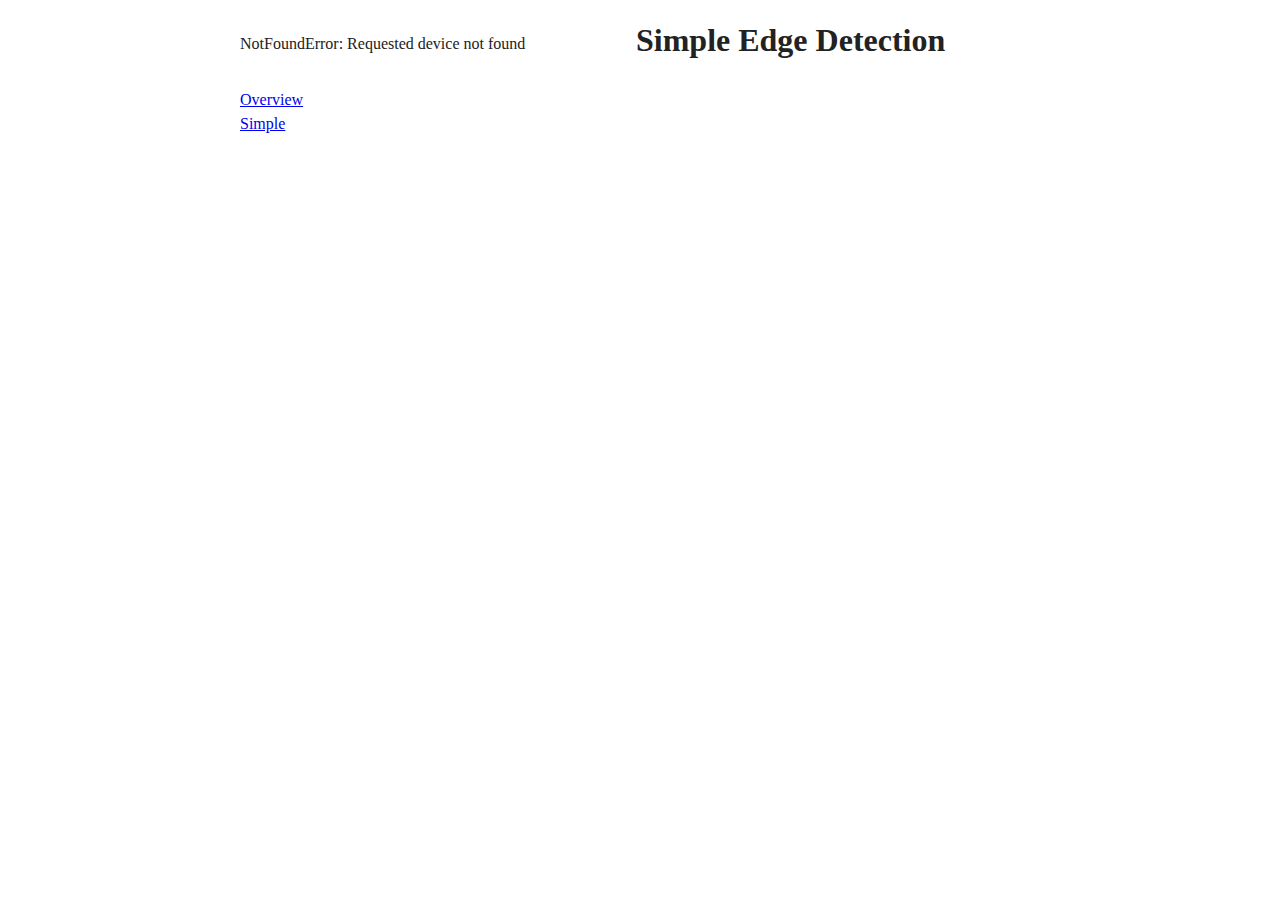
==== 01-simple/index.html @ 7b2bb47c "Reorganize with a sidebar menu and welcome page" ====
<!DOCTYPE html>
<html lang="en">
  <head>
    <meta charset="utf-8" />
    <meta name="viewport" content="width=device-width, initial-scale=1" />
    <title>Edge Detection with WebGL</title>
    <link rel="stylesheet" href="/main.css" />
    <script type="module" src="simple.js"></script>
  </head>
  <body>
    <nav class="menu">
      <ul>
        <li><a href="/">Overview</a></li>
        <li><a href="/01-simple/">Simple</a></li>
      </ul>
    </nav>
    <h1>Simple Edge Detection</h1>
    <main><canvas id="display"></canvas></main>
  </body>
</html>
---- main.css ----
html {
  margin: 0;
  padding: 0;
}

body {
  margin: 1em auto;
  padding: 0 1em;
  max-width: 50em;
  min-width: 18em;
  color: #222;
  font-family: "sans-serif";
  line-height: 1.5;

  display: grid;
  grid-template-areas: "_ header" "menu main";
  grid-template-rows: auto 1fr;
  grid-template-cols: auto 1fr;
  grid-gap: 1em;
}

@media (max-width: 640px) {
  body {
    grid-template-areas: "menu" "header" "main";
  }
}

body > h1 {
  grid-area: header;
  margin: 0;
}
body > nav.menu {
  grid-area: menu;
}
body > main {
  grid-area: main;
}
body > main > *:first-child {
  margin-top: 0;
}

nav.menu > ul {
  margin: 0;
  padding: 0;
  list-style: none;
}

main > canvas {
  max-width: 100%;
}

.error {
  white-space: pre-line;
}
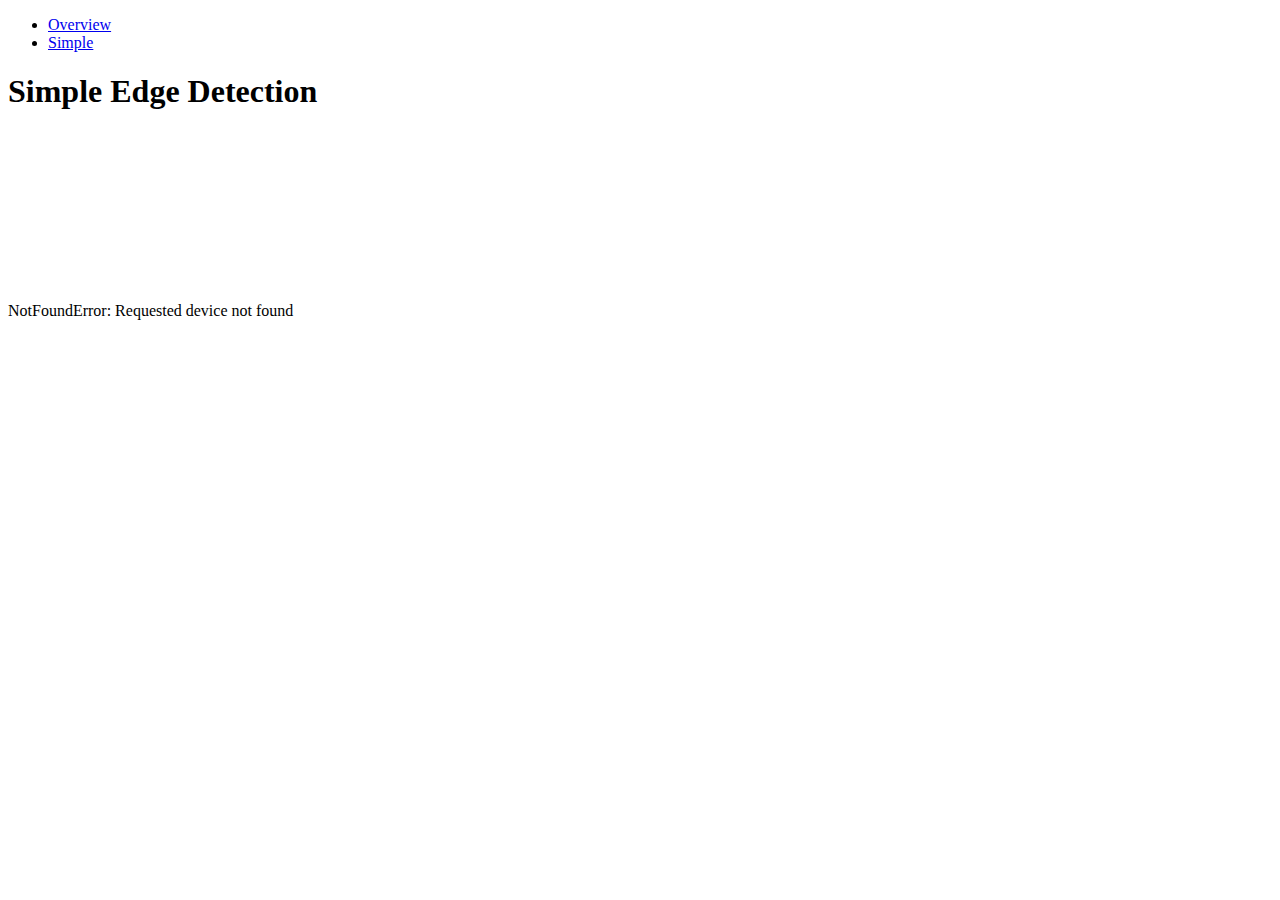
==== commit 1528a27b: "Fix absolute URLs for demo-webgl-edge subdirectory" ====
--- a/01-simple/index.html
+++ b/01-simple/index.html
@@ -4,14 +4,14 @@
     <meta charset="utf-8" />
     <meta name="viewport" content="width=device-width, initial-scale=1" />
     <title>Edge Detection with WebGL</title>
-    <link rel="stylesheet" href="/main.css" />
+    <link rel="stylesheet" href="/demo-webgl-edges/main.css" />
     <script type="module" src="simple.js"></script>
   </head>
   <body>
     <nav class="menu">
       <ul>
-        <li><a href="/">Overview</a></li>
-        <li><a href="/01-simple/">Simple</a></li>
+        <li><a href="/demo-webgl-edges/">Overview</a></li>
+        <li><a href="/demo-webgl-edges/01-simple/">Simple</a></li>
       </ul>
     </nav>
     <h1>Simple Edge Detection</h1>
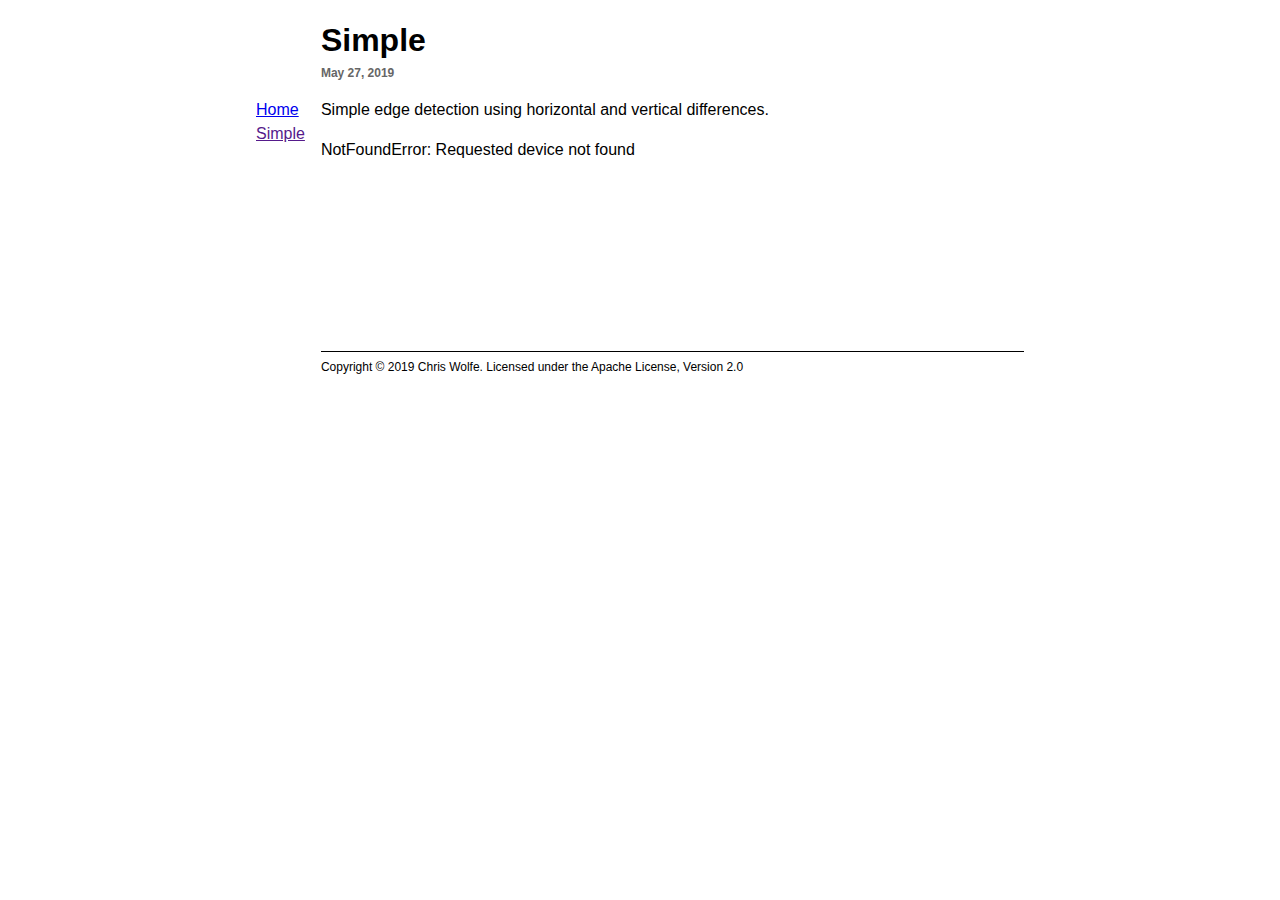
==== commit 14cbdd70: "Update for 8b18d0e3cf03" ====
--- a/01-simple/index.html
+++ b/01-simple/index.html
@@ -3,18 +3,34 @@
   <head>
     <meta charset="utf-8" />
     <meta name="viewport" content="width=device-width, initial-scale=1" />
-    <title>Edge Detection with WebGL</title>
-    <link rel="stylesheet" href="/demo-webgl-edges/main.css" />
+    <title>Simple - Edge Detection with WebGL</title>
+    <script type="application/ld+json">
+      {
+        "headline": "Simple",
+        "datePublished": "2019-05-27T16:00:00Z"
+      }
+    </script>
     <script type="module" src="simple.js"></script>
+    <link rel="stylesheet" href="../layout.css" />
   </head>
   <body>
+    <header class="page">
+      <h1>Simple</h1>
+      <p class="date">May 27, 2019</p>
+    </header>
     <nav class="menu">
       <ul>
-        <li><a href="/demo-webgl-edges/">Overview</a></li>
-        <li><a href="/demo-webgl-edges/01-simple/">Simple</a></li>
+        <li><a href="../">Home</a></li>
+        <li><a href="">Simple</a></li>
       </ul>
     </nav>
-    <h1>Simple Edge Detection</h1>
-    <main><canvas id="display"></canvas></main>
+    <main>
+      <p>Simple edge detection using horizontal and vertical differences.</p>
+      <canvas id="display"></canvas>
+    </main>
+    <footer class="site">
+      Copyright &copy; 2019 Chris Wolfe. Licensed under the Apache License, Version
+      2.0
+    </footer>
   </body>
 </html>
--- a/layout.css
+++ b/layout.css
@@ -0,0 +1,74 @@
+/**
+ * @author Chris Wolfe
+ * @license Apache-2.0
+ */
+
+body {
+  margin: 1em auto;
+  padding: 0 1em;
+  max-width: 48em;
+  min-width: 18em;
+  font-family: sans-serif;
+  line-height: 1.5;
+
+  display: grid;
+  grid-template-areas: ". header" "menu main" ". footer";
+  grid-template-rows: auto 1fr auto;
+  grid-template-columns: auto 1fr;
+  grid-gap: 1em;
+}
+
+@media (max-width: 640px) {
+  body {
+    grid-template-areas: "menu" "header" "main" "footer";
+  }
+}
+
+body > header.page {
+  grid-area: header;
+}
+body > nav.menu {
+  grid-area: menu;
+}
+body > main {
+  grid-area: main;
+}
+body > footer.site {
+  grid-area: footer;
+}
+
+h1 {
+  margin: 0;
+}
+
+header.page > .date {
+  margin: 0;
+  color: #666;
+  font-size: 75%;
+  font-weight: bold;
+}
+
+footer.site {
+  border-top: 1px solid #000;
+  padding-top: 0.5em;
+  font-size: 75%;
+}
+
+
+main > *:first-child {
+  margin-top: 0;
+}
+
+nav.menu > ul {
+  margin: 0;
+  padding: 0;
+  list-style: none;
+}
+
+main > canvas {
+  max-width: 100%;
+}
+
+.error {
+  white-space: pre-line;
+}
